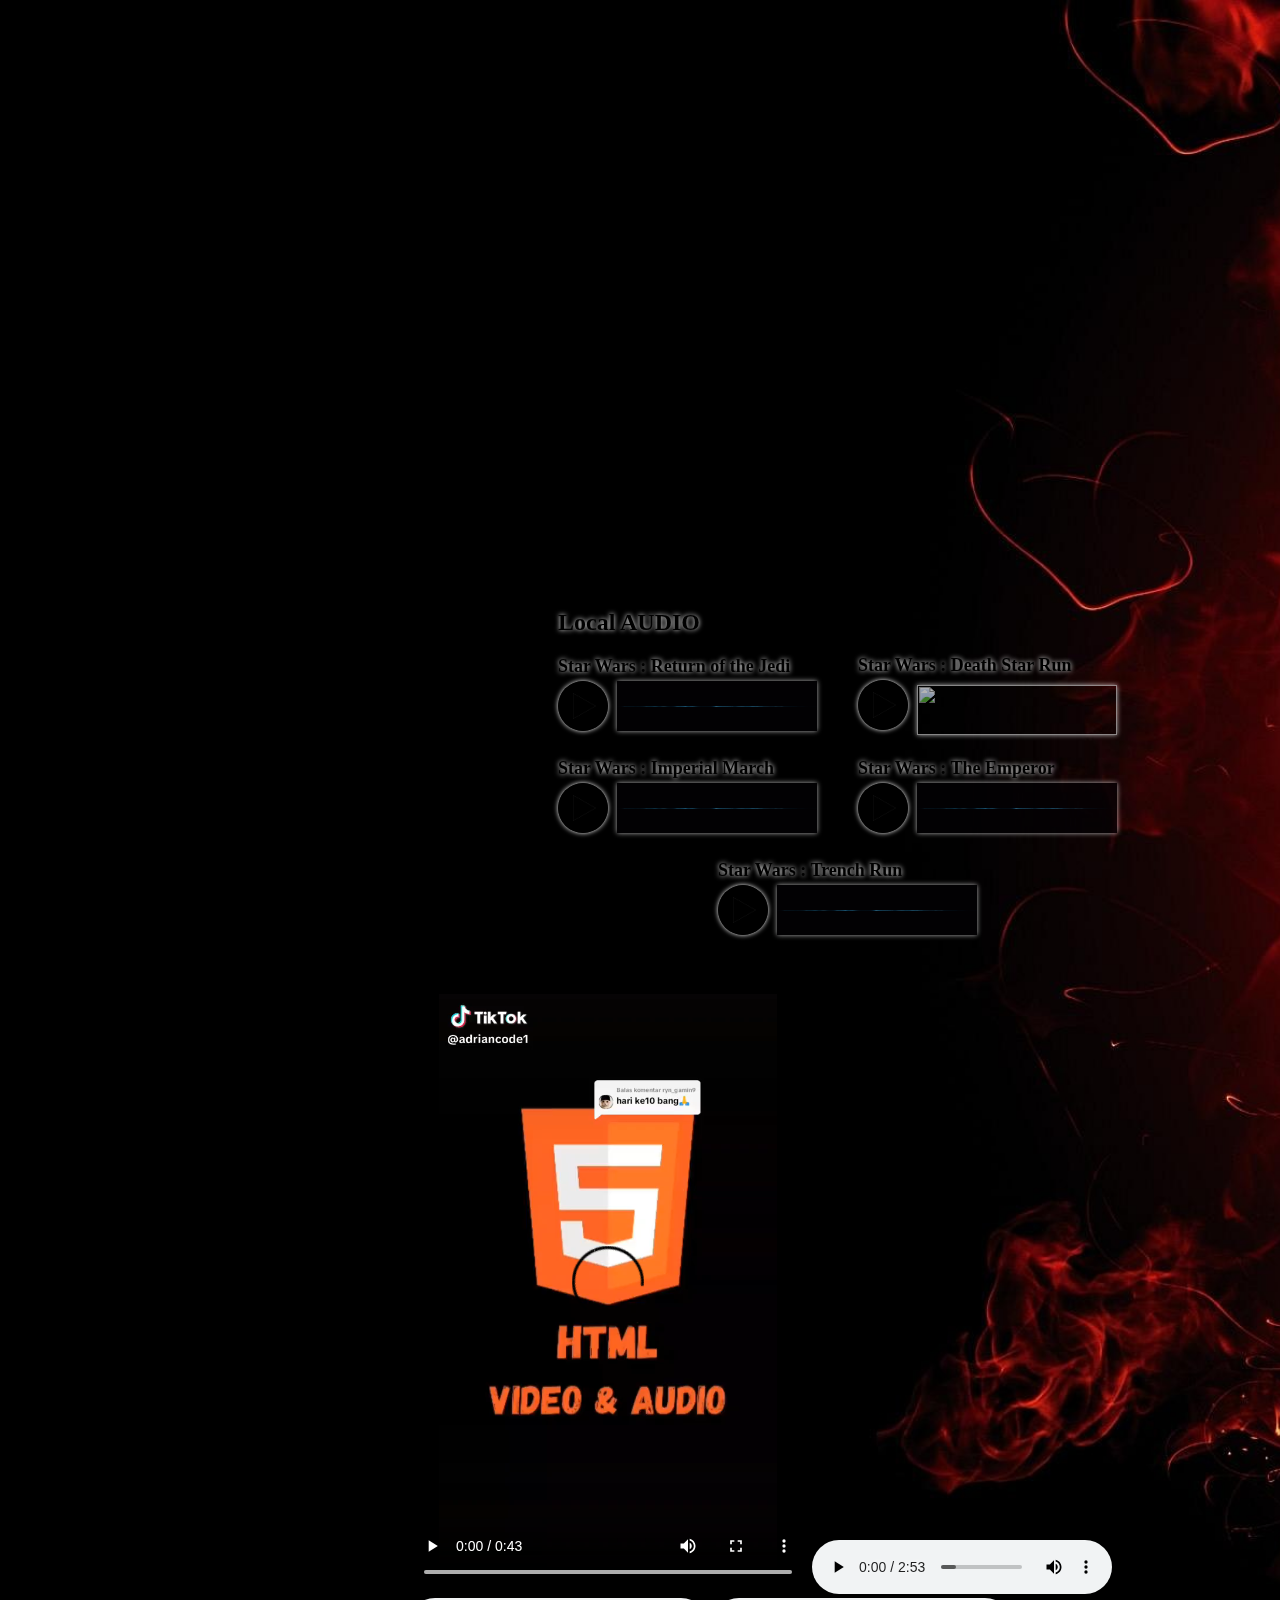
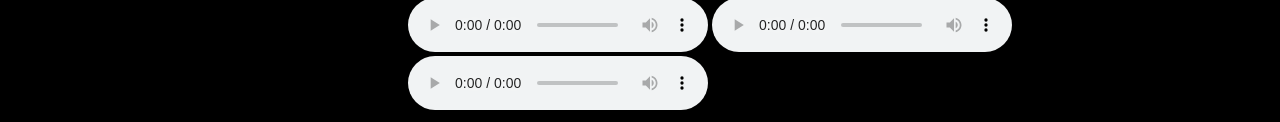
==== index.html @ b51a41f9 "Create index.html" ====
<!DOCTYPE html>
<html>
<head>
    <title>Music Player 1.0</title>
    <link rel='stylesheet' type='text/css' media='screen' href='inarawrrr.css'>
</head>
<body>
    <div style="height: 100%; width: 100%; margin-left: 400px;">
        <div class="youtube" style="margin-top: 50px;">
            <h2>Youtube Video</h2> 
            <iframe width="300" height="170" src="https://www.youtube.com/embed/HhjHYkPQ8F0?si=5Dc9RsS4qMXf4mRH" title="YouTube video player" frameborder="0" allow="accelerometer; autoplay; clipboard-write; encrypted-media; gyroscope; picture-in-picture; web-share" referrerpolicy="strict-origin-when-cross-origin" allowfullscreen></iframe>
            <p>Alan Walker :<br> Alone Pt.II</p>

            <iframe width="300" height="170" src="https://www.youtube.com/embed/cgDiyRp2tNs?si=YA90ycaD3uQI0gpp" title="YouTube video player" frameborder="0" allow="accelerometer; autoplay; clipboard-write; encrypted-media; gyroscope; picture-in-picture; web-share" referrerpolicy="strict-origin-when-cross-origin" allowfullscreen></iframe>
            <p>Blacklite District :<br> Goodbye</p>
        </div>

        <div class="youtube" style="margin-top: -490px; margin-left: 400px;">
            <iframe width="300" height="170" src="https://www.youtube.com/embed/K4DyBUG242c?si=RrrMHGwL6NcqwSlQ" title="YouTube video player" frameborder="0" allow="accelerometer; autoplay; clipboard-write; encrypted-media; gyroscope; picture-in-picture; web-share" referrerpolicy="strict-origin-when-cross-origin" allowfullscreen></iframe>
            <p>Ncs :<br> On and On</p>
            <iframe width="300" height="170" src="https://www.youtube.com/embed/lW9ep22YmlM?si=E0IMJiE5ThTSsKc2" title="YouTube video player" frameborder="0" allow="accelerometer; autoplay; clipboard-write; encrypted-media; gyroscope; picture-in-picture; web-share" referrerpolicy="strict-origin-when-cross-origin" allowfullscreen></iframe>
            <p>Egzod :<br> Royalty</p>
        </div>
        </div>
     <div style="margin-left: 150px; margin-top: 30px;">
        <div class="localaudio" style="margin-left: 400px;"><div><h2>Local AUDIO</h2></div>
            <div class="starwars">
            <div>
                <p>Star Wars : Return of the Jedi</p>
                <img src="playbtn2.png" id="icon">
                <img src="soundwave.png" id="gif1">	
                </div>
            
                <div>
                <p>Star Wars : Imperial March</p>
                <img src="playbtn2.png" id="icon2">
                <img src="soundwave.png" id="gif2">	
                </div>
            </div>
            <div class="starwars" style="margin-left:300px; margin-top: -205px;">
                <div>
                <p>Star Wars : Death Star Run</p>
                <img src="playbtn2.png" id="icon3">
                <img src="msounwave.png" id="gif3">	
                </div>
            
                <div>
                <p>Star Wars : The Emperor</p>
                <img src="playbtn2.png" id="icon4">
                <img src="soundwave.png" id="gif4">	
                </div>
            </div>
                <div style="margin-left: 160px;">
                <p>Star Wars : Trench Run</p>
                <img src="playbtn2.png" id="icon5">
                <img src="soundwave.png" id="gif5">	
                </div>
        </div>
    </div>    
        <audio id="music1">
            <source src="battle1.mp3" type="audio/mp3">
        </audio>
        <audio id="music2">
            <source src="battle2.mp3" type="audio/mp3">
        </audio>
        <audio id="music3">
            <source src="battle3.mp3" type="audio/mp3">
        </audio>
        <audio id="music4">
            <source src="battle4.mp3" type="audio/mp3">
        </audio>
        <audio id="music5">
            <source src="SW7.mp3" type="audio/mp3">
        </audio>

        <div style="margin-top: 50px; margin-left: 400px;">
        <video src="Insert Audio Video in HTML.mp4" controls height="600px" width="400px"></video>
        <audio src="battle2.mp3" controls></audio>
        <audio src="judas.mp3" controls></audio>
        <audio src="house.mp3" controls></audio>
        <audio src="house.mp3" controls></audio>
    </div> 
<script>
    var music1=document.getElementById("music1");
    var music2=document.getElementById("music2");
    var music3=document.getElementById("music3");
    var music4=document.getElementById("music4");
    var music5=document.getElementById("music5");

    var icon=document.getElementById("icon");
    var icon2=document.getElementById("icon2");
    var icon3=document.getElementById("icon3");
    var icon4=document.getElementById("icon4");
    var icon5=document.getElementById("icon5");

    var gif1=document.getElementById("gif1");
    var gif2=document.getElementById("gif2");
    var gif3=document.getElementById("gif3");
    var gif4=document.getElementById("gif4");
    var gif5=document.getElementById("gif5");

    icon.onclick=function(){
        if(music1.paused){
            music1.play();
            icon.src="pausebtn.png";
            gif1.src="soundwave.gif";
        }else{
            music1.pause();
            icon.src="playbtn2.png";
            gif1.src="soundwave.png";
        }
    }

    icon2.onclick=function(){
        if(music2.paused){
            music2.play();
            icon2.src="pausebtn.png";
            gif2.src="soundwave.gif";
        }else{
            music2.pause();
            icon2.src="playbtn2.png";
            gif2.src="soundwave.png";
        }
    }
    
    icon3.onclick=function(){
        if(music3.paused){
            music3.play();
            icon3.src="pausebtn.png";
            gif3.src="soundwave.gif";
        }else{
            music3.pause();
            icon3.src="playbtn2.png";
            gif3.src="soundwave.png";
        }
    }

    icon4.onclick=function(){
        if(music4.paused){
            music4.play();
            icon4.src="pausebtn.png";
            gif4.src="soundwave.gif";
        }else{
            music4.pause();
            icon4.src="playbtn2.png";
            gif4.src="soundwave.png";
        }
    }

    icon5.onclick=function(){
        if(music5.paused){
            music5.play();
            icon5.src="pausebtn.png";
            gif5.src="soundwave.gif";
        }else{
            music5.pause();
            icon5.src="playbtn2.png";
            gif5.src="soundwave.png";
        }
    }
</script>
</body>
</html>
---- inarawrrr.css ----
.youtube{
    margin-left: 0px;
    margin-top: 0;
}
h2 , p{
    text-shadow: 5 10 15 red;
}
h2:hover{
    color: blue;
}
p:hover{
    color: orange;
}

body{
    background-image: url(music_bg3.jpg);
    background-size: cover;
}
.localaudio{
    display: inline-block;
    align-items: center;
}
#icon{
    width: 50px;
    margin-bottom: 5px;
    cursor: pointer;
    box-shadow: 0 0 5px white;
    border-radius: 75px;
}
#icon2{
    width: 50px;
    margin-bottom: 5px;
    cursor: pointer;
    box-shadow: 0 0 5px white;
    border-radius: 75px;
}
#icon3{
    width: 50px;
    margin-bottom: 5px;
    cursor: pointer;
    box-shadow: 0 0 5px white;
    border-radius: 75px;
}
#icon4{
    width: 50px;
    margin-bottom: 5px;
    cursor: pointer;
    box-shadow: 0 0 5px white;
    border-radius: 75px;
}
#icon5{
    width: 50px;
    margin-bottom: 5px;
    cursor: pointer;
    box-shadow: 0 0 5px white;
    border-radius: 75px;
}
#gif1{
    height: 50px;
    width: 200px;
    margin-left: 5px;
    margin-bottom: 5px;
    box-shadow: 0 0 5px white;
    opacity: 0.7;
}
#gif2{
    height: 50px;
    width: 200px;
    margin-left: 5px;
    margin-bottom: 5px;
    box-shadow: 0 0 5px white;
    opacity: 0.7;
}
#gif3{
    height: 50px;
    width: 200px;
    margin-left: 5px;
    margin-bottom: 5px;
    box-shadow: 0 0 5px white;
    opacity: 0.7;
}
#gif4{
    height: 50px;
    width: 200px;
    margin-left: 5px;
    margin-bottom: 5px;
    box-shadow: 0 0 5px white;
    opacity: 0.7;
}
#gif5{
    height: 50px;
    width: 200px;
    margin-left: 5px;
    margin-bottom: 5px;
    box-shadow: 0 0 5px white;
    opacity: 0.7;
}
.localaudio p{
    font-size: 18px;
    color: black;
    font-weight: bolder;
    margin-bottom: 4px;
    text-shadow: 0 0 5px white;
}
.localaudio p:hover{
    color: white;
}
.localaudio h2{
    margin-bottom: 20px;
    text-shadow: 0 0 5px white;
}
.localaudio h2:hover{
    color: white;
}
#icon:hover{
    border-radius: 75px;
    box-shadow: 2px 2px 10px 2px black;
    filter: invert(100%);
}
#icon2:hover{
    border-radius: 75px;
    box-shadow: 2px 2px 10px 2px black;
    filter: invert(100%);
}
#icon3:hover{
    border-radius: 75px;
    box-shadow: 2px 2px 10px 2px black;
    filter: invert(100%);
}
#icon4:hover{
    border-radius: 75px;
    box-shadow: 2px 2px 10px 2px black;
    filter: invert(100%);
}
#icon5:hover{
    border-radius: 75px;
    box-shadow: 2px 2px 10px 2px black;
    filter: invert(100%);
}
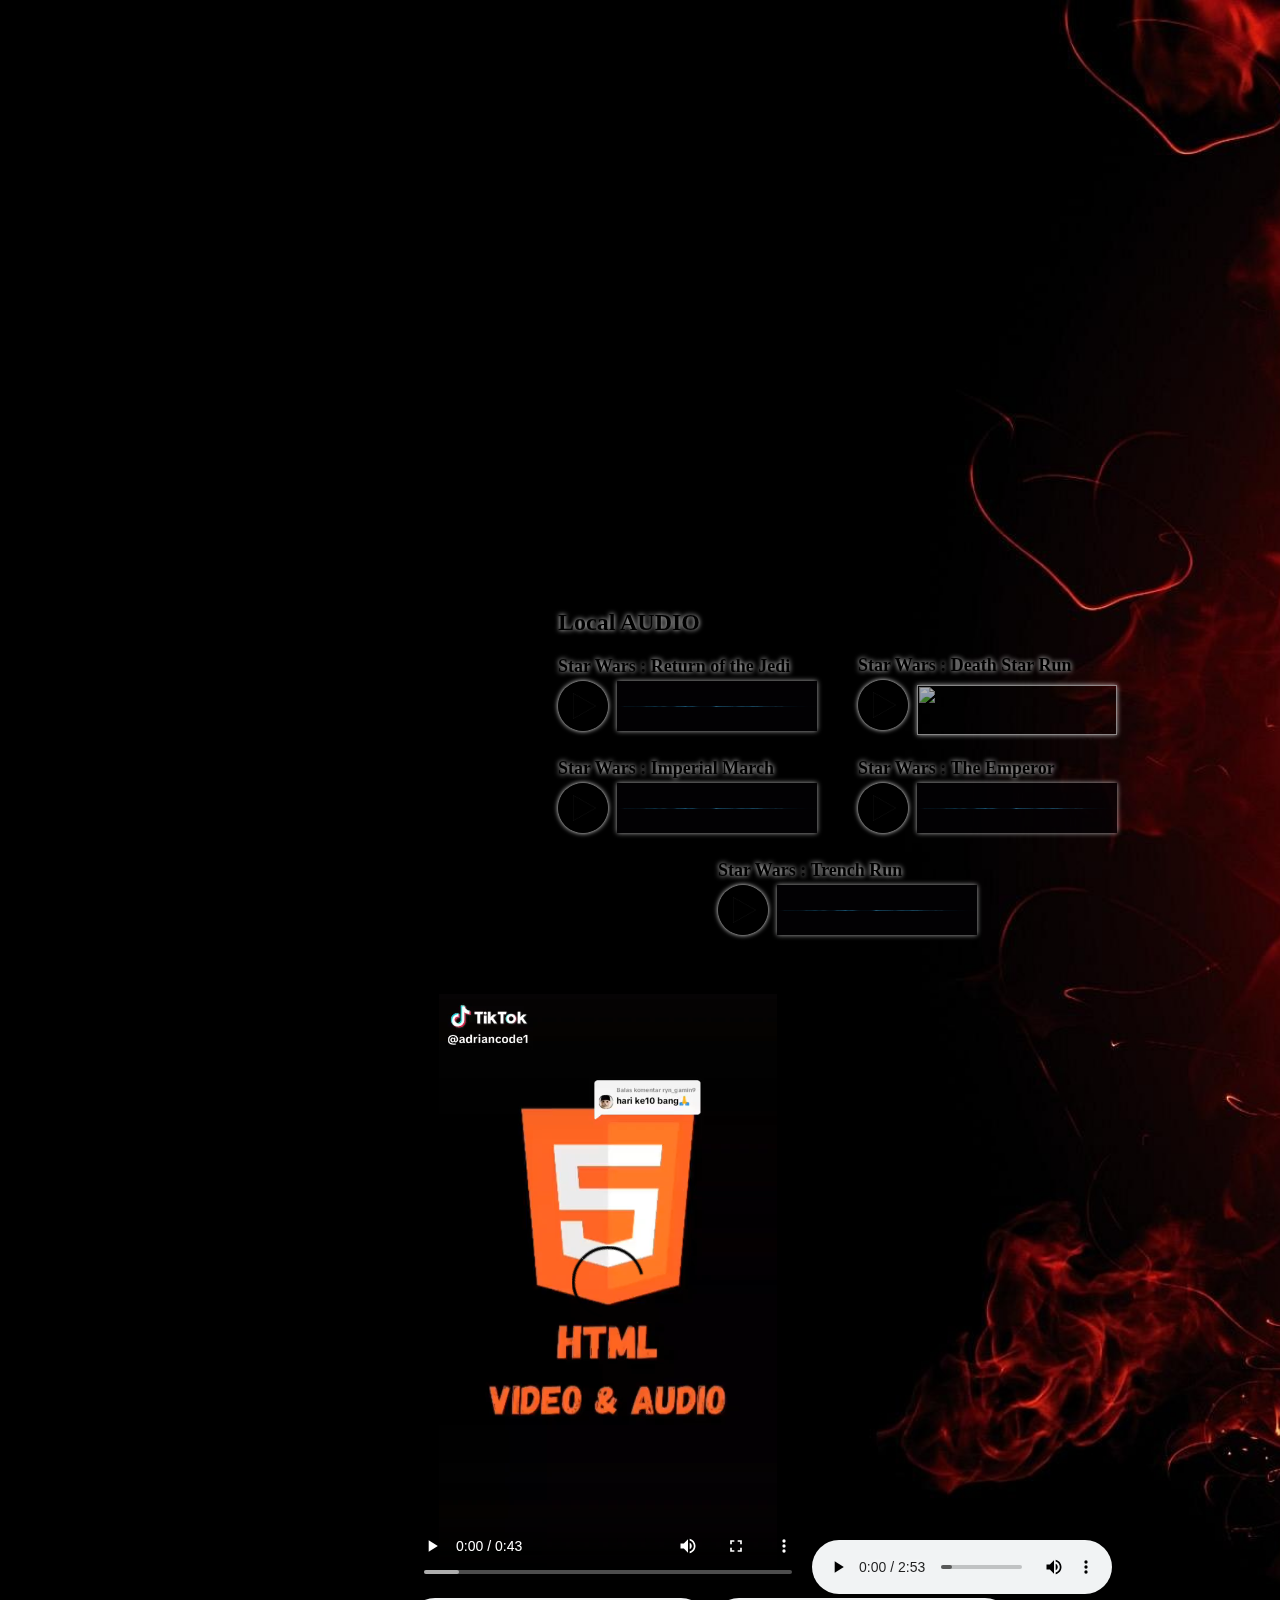
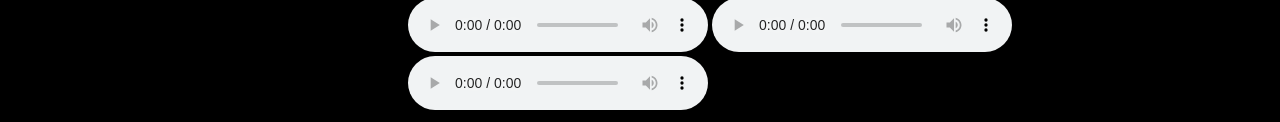
==== commit 0018b775: "Add files via upload" ====
--- a/index.html
+++ b/index.html
@@ -1,163 +1,163 @@
-<!DOCTYPE html>
-<html>
-<head>
-    <title>Music Player 1.0</title>
-    <link rel='stylesheet' type='text/css' media='screen' href='inarawrrr.css'>
-</head>
-<body>
-    <div style="height: 100%; width: 100%; margin-left: 400px;">
-        <div class="youtube" style="margin-top: 50px;">
-            <h2>Youtube Video</h2> 
-            <iframe width="300" height="170" src="https://www.youtube.com/embed/HhjHYkPQ8F0?si=5Dc9RsS4qMXf4mRH" title="YouTube video player" frameborder="0" allow="accelerometer; autoplay; clipboard-write; encrypted-media; gyroscope; picture-in-picture; web-share" referrerpolicy="strict-origin-when-cross-origin" allowfullscreen></iframe>
-            <p>Alan Walker :<br> Alone Pt.II</p>
-
-            <iframe width="300" height="170" src="https://www.youtube.com/embed/cgDiyRp2tNs?si=YA90ycaD3uQI0gpp" title="YouTube video player" frameborder="0" allow="accelerometer; autoplay; clipboard-write; encrypted-media; gyroscope; picture-in-picture; web-share" referrerpolicy="strict-origin-when-cross-origin" allowfullscreen></iframe>
-            <p>Blacklite District :<br> Goodbye</p>
-        </div>
-
-        <div class="youtube" style="margin-top: -490px; margin-left: 400px;">
-            <iframe width="300" height="170" src="https://www.youtube.com/embed/K4DyBUG242c?si=RrrMHGwL6NcqwSlQ" title="YouTube video player" frameborder="0" allow="accelerometer; autoplay; clipboard-write; encrypted-media; gyroscope; picture-in-picture; web-share" referrerpolicy="strict-origin-when-cross-origin" allowfullscreen></iframe>
-            <p>Ncs :<br> On and On</p>
-            <iframe width="300" height="170" src="https://www.youtube.com/embed/lW9ep22YmlM?si=E0IMJiE5ThTSsKc2" title="YouTube video player" frameborder="0" allow="accelerometer; autoplay; clipboard-write; encrypted-media; gyroscope; picture-in-picture; web-share" referrerpolicy="strict-origin-when-cross-origin" allowfullscreen></iframe>
-            <p>Egzod :<br> Royalty</p>
-        </div>
-        </div>
-     <div style="margin-left: 150px; margin-top: 30px;">
-        <div class="localaudio" style="margin-left: 400px;"><div><h2>Local AUDIO</h2></div>
-            <div class="starwars">
-            <div>
-                <p>Star Wars : Return of the Jedi</p>
-                <img src="playbtn2.png" id="icon">
-                <img src="soundwave.png" id="gif1">	
-                </div>
-            
-                <div>
-                <p>Star Wars : Imperial March</p>
-                <img src="playbtn2.png" id="icon2">
-                <img src="soundwave.png" id="gif2">	
-                </div>
-            </div>
-            <div class="starwars" style="margin-left:300px; margin-top: -205px;">
-                <div>
-                <p>Star Wars : Death Star Run</p>
-                <img src="playbtn2.png" id="icon3">
-                <img src="msounwave.png" id="gif3">	
-                </div>
-            
-                <div>
-                <p>Star Wars : The Emperor</p>
-                <img src="playbtn2.png" id="icon4">
-                <img src="soundwave.png" id="gif4">	
-                </div>
-            </div>
-                <div style="margin-left: 160px;">
-                <p>Star Wars : Trench Run</p>
-                <img src="playbtn2.png" id="icon5">
-                <img src="soundwave.png" id="gif5">	
-                </div>
-        </div>
-    </div>    
-        <audio id="music1">
-            <source src="battle1.mp3" type="audio/mp3">
-        </audio>
-        <audio id="music2">
-            <source src="battle2.mp3" type="audio/mp3">
-        </audio>
-        <audio id="music3">
-            <source src="battle3.mp3" type="audio/mp3">
-        </audio>
-        <audio id="music4">
-            <source src="battle4.mp3" type="audio/mp3">
-        </audio>
-        <audio id="music5">
-            <source src="SW7.mp3" type="audio/mp3">
-        </audio>
-
-        <div style="margin-top: 50px; margin-left: 400px;">
-        <video src="Insert Audio Video in HTML.mp4" controls height="600px" width="400px"></video>
-        <audio src="battle2.mp3" controls></audio>
-        <audio src="judas.mp3" controls></audio>
-        <audio src="house.mp3" controls></audio>
-        <audio src="house.mp3" controls></audio>
-    </div> 
-<script>
-    var music1=document.getElementById("music1");
-    var music2=document.getElementById("music2");
-    var music3=document.getElementById("music3");
-    var music4=document.getElementById("music4");
-    var music5=document.getElementById("music5");
-
-    var icon=document.getElementById("icon");
-    var icon2=document.getElementById("icon2");
-    var icon3=document.getElementById("icon3");
-    var icon4=document.getElementById("icon4");
-    var icon5=document.getElementById("icon5");
-
-    var gif1=document.getElementById("gif1");
-    var gif2=document.getElementById("gif2");
-    var gif3=document.getElementById("gif3");
-    var gif4=document.getElementById("gif4");
-    var gif5=document.getElementById("gif5");
-
-    icon.onclick=function(){
-        if(music1.paused){
-            music1.play();
-            icon.src="pausebtn.png";
-            gif1.src="soundwave.gif";
-        }else{
-            music1.pause();
-            icon.src="playbtn2.png";
-            gif1.src="soundwave.png";
-        }
-    }
-
-    icon2.onclick=function(){
-        if(music2.paused){
-            music2.play();
-            icon2.src="pausebtn.png";
-            gif2.src="soundwave.gif";
-        }else{
-            music2.pause();
-            icon2.src="playbtn2.png";
-            gif2.src="soundwave.png";
-        }
-    }
-    
-    icon3.onclick=function(){
-        if(music3.paused){
-            music3.play();
-            icon3.src="pausebtn.png";
-            gif3.src="soundwave.gif";
-        }else{
-            music3.pause();
-            icon3.src="playbtn2.png";
-            gif3.src="soundwave.png";
-        }
-    }
-
-    icon4.onclick=function(){
-        if(music4.paused){
-            music4.play();
-            icon4.src="pausebtn.png";
-            gif4.src="soundwave.gif";
-        }else{
-            music4.pause();
-            icon4.src="playbtn2.png";
-            gif4.src="soundwave.png";
-        }
-    }
-
-    icon5.onclick=function(){
-        if(music5.paused){
-            music5.play();
-            icon5.src="pausebtn.png";
-            gif5.src="soundwave.gif";
-        }else{
-            music5.pause();
-            icon5.src="playbtn2.png";
-            gif5.src="soundwave.png";
-        }
-    }
-</script>
-</body>
-</html>
+<!DOCTYPE html>
+<html>
+<head>
+    <title>Music Player 1.0</title>
+    <link rel='stylesheet' type='text/css' media='screen' href='inarawrrr.css'>
+</head>
+<body>
+    <div style="height: 100%; width: 100%; margin-left: 400px;">
+        <div class="youtube" style="margin-top: 50px;">
+            <h2>Youtube Video</h2> 
+            <iframe width="300" height="170" src="https://www.youtube.com/embed/HhjHYkPQ8F0?si=5Dc9RsS4qMXf4mRH" title="YouTube video player" frameborder="0" allow="accelerometer; autoplay; clipboard-write; encrypted-media; gyroscope; picture-in-picture; web-share" referrerpolicy="strict-origin-when-cross-origin" allowfullscreen></iframe>
+            <p>Alan Walker :<br> Alone Pt.II</p>
+
+            <iframe width="300" height="170" src="https://www.youtube.com/embed/cgDiyRp2tNs?si=YA90ycaD3uQI0gpp" title="YouTube video player" frameborder="0" allow="accelerometer; autoplay; clipboard-write; encrypted-media; gyroscope; picture-in-picture; web-share" referrerpolicy="strict-origin-when-cross-origin" allowfullscreen></iframe>
+            <p>Blacklite District :<br> Goodbye</p>
+        </div>
+
+        <div class="youtube" style="margin-top: -490px; margin-left: 400px;">
+            <iframe width="300" height="170" src="https://www.youtube.com/embed/K4DyBUG242c?si=RrrMHGwL6NcqwSlQ" title="YouTube video player" frameborder="0" allow="accelerometer; autoplay; clipboard-write; encrypted-media; gyroscope; picture-in-picture; web-share" referrerpolicy="strict-origin-when-cross-origin" allowfullscreen></iframe>
+            <p>Ncs :<br> On and On</p>
+            <iframe width="300" height="170" src="https://www.youtube.com/embed/lW9ep22YmlM?si=E0IMJiE5ThTSsKc2" title="YouTube video player" frameborder="0" allow="accelerometer; autoplay; clipboard-write; encrypted-media; gyroscope; picture-in-picture; web-share" referrerpolicy="strict-origin-when-cross-origin" allowfullscreen></iframe>
+            <p>Egzod :<br> Royalty</p>
+        </div>
+        </div>
+     <div style="margin-left: 150px; margin-top: 30px;">
+        <div class="localaudio" style="margin-left: 400px;"><div><h2>Local AUDIO</h2></div>
+            <div class="starwars">
+            <div>
+                <p>Star Wars : Return of the Jedi</p>
+                <img src="playbtn2.png" id="icon">
+                <img src="soundwave.png" id="gif1">	
+                </div>
+            
+                <div>
+                <p>Star Wars : Imperial March</p>
+                <img src="playbtn2.png" id="icon2">
+                <img src="soundwave.png" id="gif2">	
+                </div>
+            </div>
+            <div class="starwars" style="margin-left:300px; margin-top: -205px;">
+                <div>
+                <p>Star Wars : Death Star Run</p>
+                <img src="playbtn2.png" id="icon3">
+                <img src="msounwave.png" id="gif3">	
+                </div>
+            
+                <div>
+                <p>Star Wars : The Emperor</p>
+                <img src="playbtn2.png" id="icon4">
+                <img src="soundwave.png" id="gif4">	
+                </div>
+            </div>
+                <div style="margin-left: 160px;">
+                <p>Star Wars : Trench Run</p>
+                <img src="playbtn2.png" id="icon5">
+                <img src="soundwave.png" id="gif5">	
+                </div>
+        </div>
+    </div>    
+        <audio id="music1">
+            <source src="battle1.mp3" type="audio/mp3">
+        </audio>
+        <audio id="music2">
+            <source src="battle2.mp3" type="audio/mp3">
+        </audio>
+        <audio id="music3">
+            <source src="battle3.mp3" type="audio/mp3">
+        </audio>
+        <audio id="music4">
+            <source src="battle4.mp3" type="audio/mp3">
+        </audio>
+        <audio id="music5">
+            <source src="SW7.mp3" type="audio/mp3">
+        </audio>
+
+        <div style="margin-top: 50px; margin-left: 400px;">
+        <video src="Insert Audio Video in HTML.mp4" controls height="600px" width="400px"></video>
+        <audio src="battle2.mp3" controls></audio>
+        <audio src="judas.mp3" controls></audio>
+        <audio src="house.mp3" controls></audio>
+        <audio src="house.mp3" controls></audio>
+    </div> 
+<script>
+    var music1=document.getElementById("music1");
+    var music2=document.getElementById("music2");
+    var music3=document.getElementById("music3");
+    var music4=document.getElementById("music4");
+    var music5=document.getElementById("music5");
+
+    var icon=document.getElementById("icon");
+    var icon2=document.getElementById("icon2");
+    var icon3=document.getElementById("icon3");
+    var icon4=document.getElementById("icon4");
+    var icon5=document.getElementById("icon5");
+
+    var gif1=document.getElementById("gif1");
+    var gif2=document.getElementById("gif2");
+    var gif3=document.getElementById("gif3");
+    var gif4=document.getElementById("gif4");
+    var gif5=document.getElementById("gif5");
+
+    icon.onclick=function(){
+        if(music1.paused){
+            music1.play();
+            icon.src="pausebtn.png";
+            gif1.src="soundwave.gif";
+        }else{
+            music1.pause();
+            icon.src="playbtn2.png";
+            gif1.src="soundwave.png";
+        }
+    }
+
+    icon2.onclick=function(){
+        if(music2.paused){
+            music2.play();
+            icon2.src="pausebtn.png";
+            gif2.src="soundwave.gif";
+        }else{
+            music2.pause();
+            icon2.src="playbtn2.png";
+            gif2.src="soundwave.png";
+        }
+    }
+    
+    icon3.onclick=function(){
+        if(music3.paused){
+            music3.play();
+            icon3.src="pausebtn.png";
+            gif3.src="soundwave.gif";
+        }else{
+            music3.pause();
+            icon3.src="playbtn2.png";
+            gif3.src="soundwave.png";
+        }
+    }
+
+    icon4.onclick=function(){
+        if(music4.paused){
+            music4.play();
+            icon4.src="pausebtn.png";
+            gif4.src="soundwave.gif";
+        }else{
+            music4.pause();
+            icon4.src="playbtn2.png";
+            gif4.src="soundwave.png";
+        }
+    }
+
+    icon5.onclick=function(){
+        if(music5.paused){
+            music5.play();
+            icon5.src="pausebtn.png";
+            gif5.src="soundwave.gif";
+        }else{
+            music5.pause();
+            icon5.src="playbtn2.png";
+            gif5.src="soundwave.png";
+        }
+    }
+</script>
+</body>
+</html>